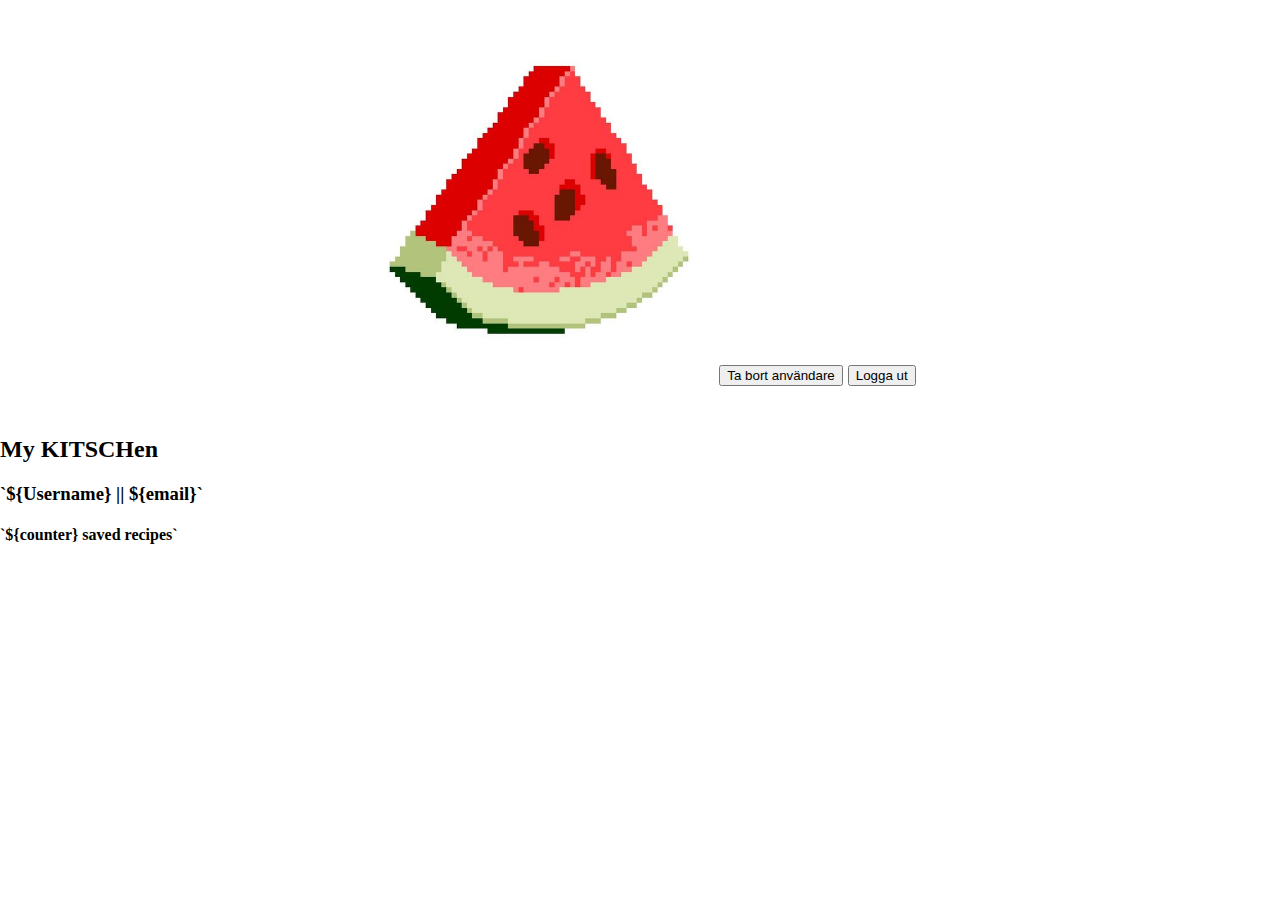
==== components/userpage/userpage.html @ 6696aebd "update" ====
<!DOCTYPE html>
<html lang="en">
<head>
    <meta charset="UTF-8">
    <meta name="viewport" content="width=device-width, initial-scale=1.0">

    <link rel="stylesheet" href="userpage.css">
    <link rel="stylesheet" href="../landingpage/landingpage.css">
    <link rel="stylesheet" href="../landingpage/footer.css">

    <title>My KITSCHen</title>
</head>
<body>
    
    <main id="wrapper">
        <header>
        <div id="userControl">
            <img src="defaultPfp.jpg" alt="default profile picture">
            <button>Ta bort användare</button>
            <button>Logga ut</button>
        </div>
        <div id="userInfo">
            <h2>My KITSCHen</h2>
            <h3>`${Username} || ${email}`</h3>
            <h4>`${counter} saved recipes`</h4>
        </div>
    </header>
    </main>
    
    <script src="userpage.js"></script>
    <script src="userpageContainer.js"></script>
    <script src="../landingpage/footer.js"></script>

</body>
</html>
---- components/landingpage/landingpage.css ----
body {
    margin: 0;
    display: flex;
    flex-direction: column;
}


/*    HEADER och NAV   */
header {
    display: flex;
    flex-direction: column;
    position: relative;
}

.nav_meny {
    position: absolute;
    top: 0;
    left: 0;
    right: 0;
    padding: 10px; 

    height: 70px;
    z-index: 99;
}

.logo {
    z-index: 99;
    position: absolute;
    top: 20px;
    left: 20px;
    width: 85px; 
    cursor: pointer;   

    background-image: url(/media/img/logo1.png);
    background-size: cover;
    background-repeat: no-repeat;
    background-position: center;
}

.user_logo {
    z-index: 99;
    position: absolute;
    bottom: 700px;  /*  konstigt?? */
    right: 10px;
    width: 20px; 
    height: 20px;
    cursor: pointer; 

    background-image: url(/media/img/usericon.png);
    background-size: cover;
    background-repeat: no-repeat;
    background-position: center;
}

.landing_picture {
    background-image: url(./media/img/omslag1.png);
}


header img:first-of-type {
    position: relative;
    height: 350px;
    object-fit: cover;
}

h1{
    position: absolute;
    /*background-color: rgba(0, 0, 0, 0.4);*/
    background-color: white;
    margin:0;
    padding: 1.1% 4.5%;
    top: 15%;
    left: 33%;
    font-size: 75px;
    font-family: bigpixelShadow;
}

header div:nth-of-type(1) {
    text-align: center;
    padding: 30px;
    font-size: 20px;
}

header .img_bottom {
    display: flex;
    justify-content: center;
    align-items: center;
    
}

header .img_bottom img {
    height: 356px;
}





/*    MAIN    */

#content {
    display: flex;
    flex-direction: column;
    
    margin: 0px 0 100px 0;   /*   MAIN HAR MARGIN   ->  vitt space  */
}

#sort {
    border: 1px solid rgb(159, 205, 177);
    height: 800px;
 
    display: flex;
    flex-direction: column;
}

/*  sektionen med matchade recept */
#matched_recepies {

    height: auto;
    display: flex;
    flex-direction: column;
}

/* sektionen för ALLA recept */

#recipes_all {

    margin-top: 3%;
    height: 1600px;
    border: 1px solid rgb(159, 205, 177);

    display: flex;
    flex-direction: column;
}

footer {
    height: 400px;
    background-color: white;

    display: flex;
    flex-direction: column;
}
---- components/landingpage/footer.css ----
#contactUsP, #contactUsP2{
    white-space: pre;
}
#aboutUsImage{
    background-image: url(../../media/img/logo1.png);
    background-size: cover;
    width: 300px;
    height: 150px;
}
a
#infoDivImg{
    background-image: url(../../media/img/forky.png);
    background-size: cover;
    height: 500px;
    width: 100px;
}

#contactUsDiv{
    display: flex;
    flex-direction: row;


}

#big3Div{
    display: flex;
    flex-direction: row;
    justify-content: space-between;

    max-width: 900px;
}

/* #contactHeadersDiv{
    display: flex;
    flex-direction: row;
    
} */
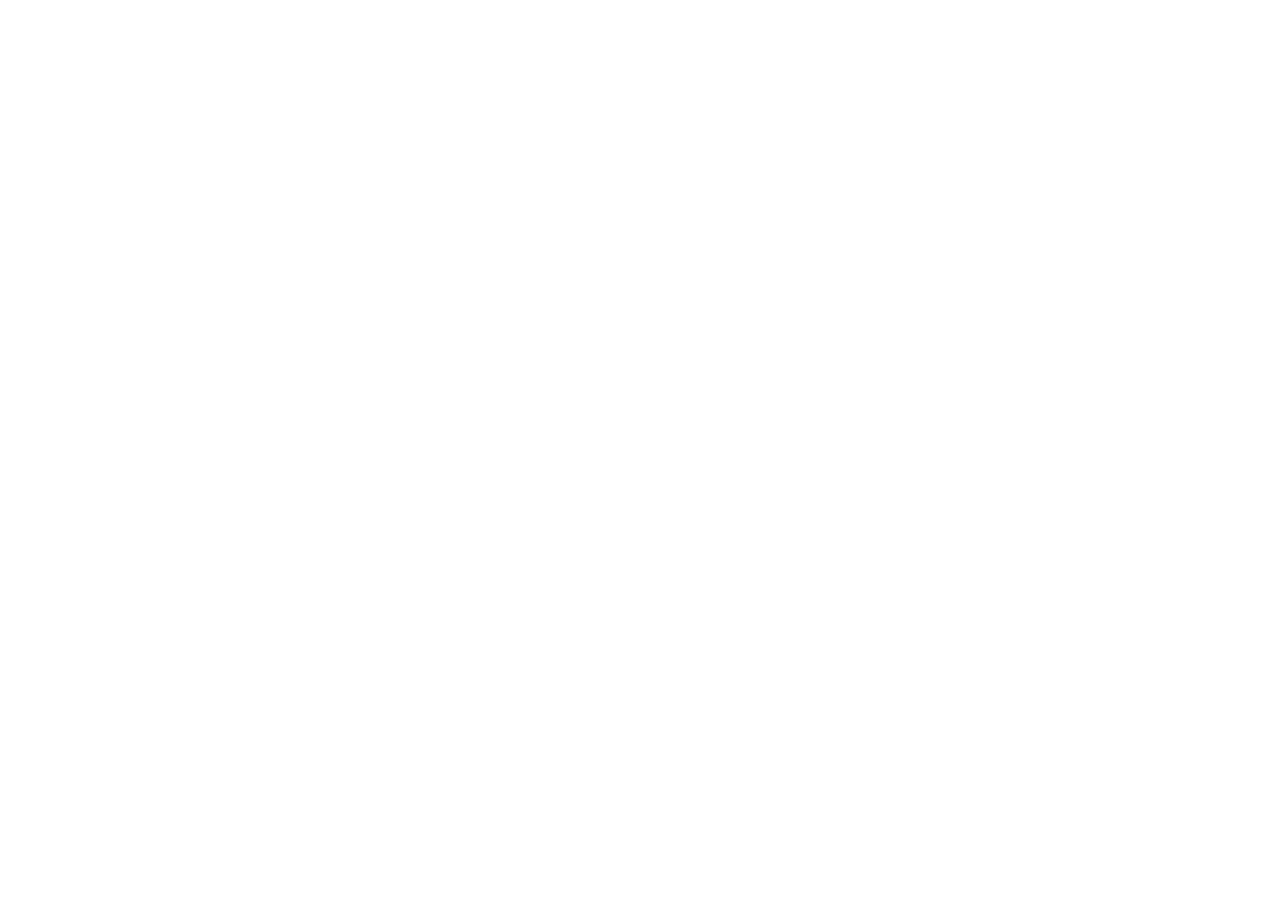
==== commit e2954449: "fix" ====
--- a/components/userpage/userpage.html
+++ b/components/userpage/userpage.html
@@ -12,24 +12,12 @@
 </head>
 <body>
     
-    <main id="wrapper">
-        <header>
-        <div id="userControl">
-            <img src="defaultPfp.jpg" alt="default profile picture">
-            <button>Ta bort användare</button>
-            <button>Logga ut</button>
-        </div>
-        <div id="userInfo">
-            <h2>My KITSCHen</h2>
-            <h3>`${Username} || ${email}`</h3>
-            <h4>`${counter} saved recipes`</h4>
-        </div>
-    </header>
-    </main>
+    <main id="wrapper"></main>
     
+    <script src="../landingpage/footer.js"></script>
+    <script src="userpageContainer.js"></script>
+    <script src="renderUserpage.js"></script>
     <script src="userpage.js"></script>
-    <script src="userpageContainer.js"></script>
-    <script src="../landingpage/footer.js"></script>
-
+    
 </body>
 </html>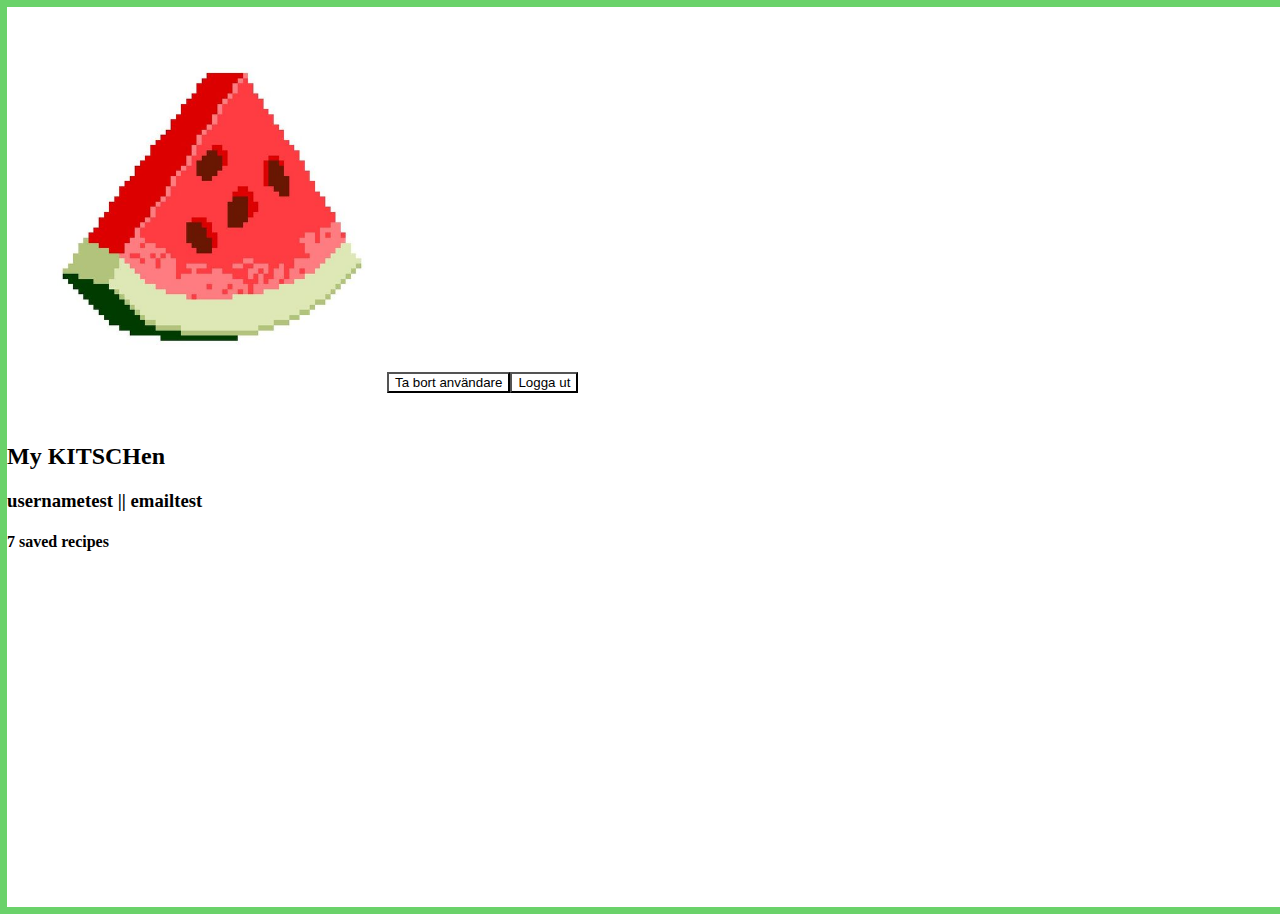
==== commit fce92ebb: "bygg på userpage, token tillbaka i local storage  och mer fix med token" ====
--- a/components/userpage/userpage.html
+++ b/components/userpage/userpage.html
@@ -7,17 +7,24 @@
     <link rel="stylesheet" href="userpage.css">
     <link rel="stylesheet" href="../landingpage/landingpage.css">
     <link rel="stylesheet" href="../landingpage/footer.css">
+    <link rel="stylesheet" href="../login/login.css">
 
     <title>My KITSCHen</title>
 </head>
+
 <body>
     
     <main id="wrapper"></main>
-    
+
+    <script src="../../logic/state.js"></script>
+    <script src="../../logic/fetcher.js"></script>
+
+    <script src="../login/login.js"></script>
+
     <script src="../landingpage/footer.js"></script>
     <script src="userpageContainer.js"></script>
     <script src="renderUserpage.js"></script>
     <script src="userpage.js"></script>
-    
+   
 </body>
 </html>--- a/components/userpage/userpage.css
+++ b/components/userpage/userpage.css
@@ -0,0 +1,5 @@
+/*  test att wrappern syns */
+#wrapper{
+    height: 100vh;
+    border: 7px solid rgb(106, 210, 106);
+}--- a/components/landingpage/footer.css
+++ b/components/landingpage/footer.css
@@ -1,33 +1,36 @@
-#contactUsP, #contactUsP2{
+
+
+#contactUsP, #contactUsP2, #followUsP{
     white-space: pre;
+    font-family: Arial, Helvetica, sans-serif;
+
 }
-#aboutUsImage{
+/* #aboutUsImage{
     background-image: url(../../media/img/logo1.png);
     background-size: cover;
     width: 300px;
     height: 150px;
-}
-a
+} */
+
 #infoDivImg{
     background-image: url(../../media/img/forky.png);
     background-size: cover;
-    height: 500px;
+    height: 120px;
     width: 100px;
+    top: -65px;
+  position: relative
 }
 
 #contactUsDiv{
     display: flex;
     flex-direction: row;
+}
 
-
-}
 
 #big3Div{
     display: flex;
     flex-direction: row;
     justify-content: space-between;
-
-    max-width: 900px;
 }
 
 /* #contactHeadersDiv{
--- a/components/login/login.css
+++ b/components/login/login.css
@@ -0,0 +1,38 @@
+
+#wrapper{
+    height: 100vh;
+    width: 100vw;
+    background-image: url('../../media/foodpicture.jpg') ;
+    background-position: center;
+    background-size: cover;
+    background-repeat: no-repeat;
+
+    display: flex;
+    flex-direction: row;
+}
+
+#logRegContainer{
+    display: inline-block;
+    background-color: white;
+    padding: 50px;
+
+    align-self: center;
+
+    display: flex;
+    flex-direction: column;
+}
+
+#loginTitle{
+    text-align: center;
+    align-self: center;
+
+}
+
+button{
+   background-color: white;
+}
+
+form{
+    display: flex;
+    flex-direction: column;
+}
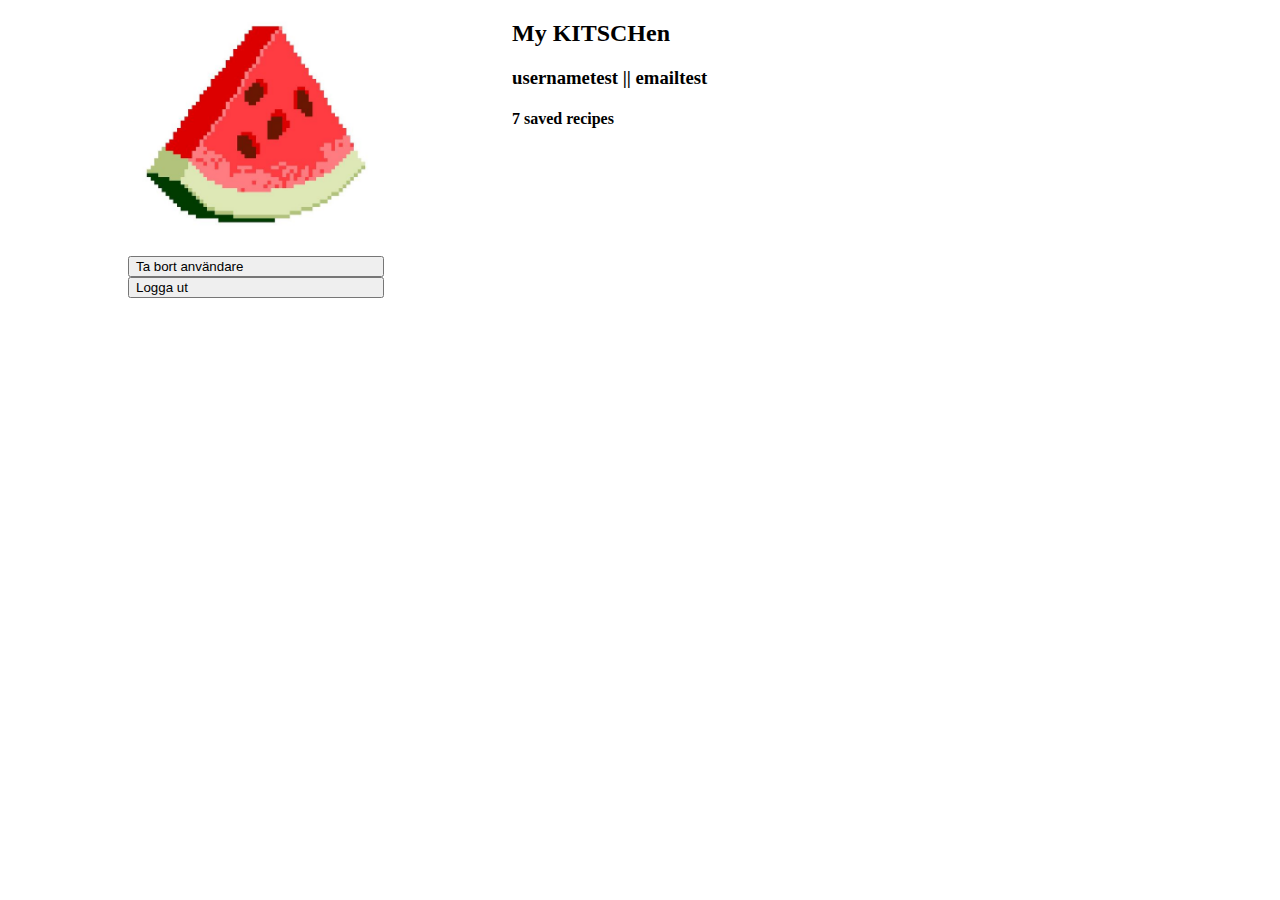
==== commit 2034fa04: "css i userpage" ====
--- a/components/userpage/userpage.html
+++ b/components/userpage/userpage.html
@@ -14,7 +14,7 @@
 
 <body>
     
-    <main id="wrapper"></main>
+    <main id="wrapper" class="userPage"></main>
 
     <script src="../../logic/state.js"></script>
     <script src="../../logic/fetcher.js"></script>
--- a/components/userpage/userpage.css
+++ b/components/userpage/userpage.css
@@ -1,5 +1,25 @@
-/*  test att wrappern syns */
-#wrapper{
-    height: 100vh;
-    border: 7px solid rgb(106, 210, 106);
-}+.userHeader{
+    display: flex;
+    flex-direction: row;
+
+}
+
+    #userControl{
+        width: 40vw;
+
+        display: flex;
+        flex-direction: column;
+        align-items:center ;
+    }   
+        #userControl *{
+            width: 20vw;
+            display: flex;
+        }
+
+        #userControl img{
+            height: 20vw;
+        }
+
+    #userInfo{
+        width: 60vw;
+    }--- a/components/landingpage/landingpage.css
+++ b/components/landingpage/landingpage.css
@@ -6,10 +6,15 @@
 
 
 /*    HEADER och NAV   */
-header {
+header .mainHeader {
     display: flex;
     flex-direction: column;
     position: relative;
+}
+
+.slogan_text {
+    font-family: Arial, Helvetica, sans-serif;
+    font-size: 20px;
 }
 
 .nav_meny {
@@ -42,8 +47,8 @@
     position: absolute;
     bottom: 700px;  /*  konstigt?? */
     right: 10px;
-    width: 20px; 
-    height: 20px;
+    width: 10px; 
+    height: 10px;
     cursor: pointer; 
 
     background-image: url(/media/img/usericon.png);
@@ -57,7 +62,7 @@
 }
 
 
-header img:first-of-type {
+header .mainHeader img:first-of-type {
     position: relative;
     height: 350px;
     object-fit: cover;
@@ -75,20 +80,20 @@
     font-family: bigpixelShadow;
 }
 
-header div:nth-of-type(1) {
+header .mainHeader div:nth-of-type(1) {
     text-align: center;
     padding: 30px;
     font-size: 20px;
 }
 
-header .img_bottom {
+header .mainHeader .img_bottom {
     display: flex;
     justify-content: center;
     align-items: center;
     
 }
 
-header .img_bottom img {
+header .mainHeader .img_bottom img {
     height: 356px;
 }
 
--- a/components/login/login.css
+++ b/components/login/login.css
@@ -2,19 +2,27 @@
 #wrapper{
     height: 100vh;
     width: 100vw;
-    background-image: url('../../media/foodpicture.jpg') ;
-    background-position: center;
-    background-size: cover;
-    background-repeat: no-repeat;
-
     display: flex;
     flex-direction: row;
 }
 
+#wrapper:not(.userPage){
+     background-image: url('../../media/foodpicture.jpg') ;
+    background-position: center;
+    background-size: cover;
+    background-repeat: no-repeat;
+}
+
+/*  KITSCH LOGGA IN KNAPP & SKAPA KONTO KNAPP */
+
 #logRegContainer{
-    display: inline-block;
+    display: flex;
+    justify-content: center;
     background-color: white;
     padding: 50px;
+    height: 250px;
+    width: 250px;
+    margin-left: 5%;
 
     align-self: center;
 
@@ -22,17 +30,121 @@
     flex-direction: column;
 }
 
+.title_login{
+    font-family: bigpixelShadow;
+    font-size: 50px;
+    margin-left: 5%;
+    margin-bottom: 10%;
+}
+
+#buttons {
+    margin-left: 5%;
+    margin-bottom: 15%;
+}
+
+.terms {
+    margin-left: 5%;
+}
+
+.login_btn{
+    height: 40px;
+    width: 105px;
+    border: 1px solid black;
+    /*border-top-left-radius: 15px;
+    border-bottom-left-radius: 15px;*/
+
+    background-color: white;
+}
+
+.login_btn:hover {
+    background-color: black;
+    color: white;
+    transition: 1s;
+}
+
+.skapakonto_btn {
+
+    border: 1px solid black;
+    /*border-top-right-radius: 15px;
+    border-bottom-right-radius: 15px;*/
+    height: 40px;
+    width: 105px;
+    background-color: white;
+ 
+}
+
+.skapakonto_btn:hover {
+    background-color: black;
+    color: white;
+    transition: 1s;
+}
+
+.terms {
+    font-family: Arial, Helvetica, sans-serif;
+}
+
+
+
+/*  LOGGA IN RUTA  */
+
 #loginTitle{
     text-align: center;
     align-self: center;
 
+    font-family: bigpixelShadow;
+    font-size: 50px;
+    margin-bottom: 10%;
+
 }
 
-button{
-   background-color: white;
-}
 
 form{
     display: flex;
     flex-direction: column;
 }
+
+.name {
+    height: 30px;
+    border: 1px solid black;
+    margin-bottom: 5%;
+   /*border-radius: 15px;*/
+}
+
+.passw {
+    height: 30px;
+    border: 1px solid black;
+    margin-bottom: 10%;
+    /*border-radius: 15px;*/
+}
+
+#login_btn_two, .register{
+    height: 35px;
+    background-color: black;
+    color: white;
+    border: 1px solid black;
+}
+
+.register {
+    margin-bottom: 50px;
+}
+
+
+
+/*  SKAPA ANVÄNDARE RUTA registrerings formulär  */
+
+.email_mail, .newUser, .newpass, .repeatpass {
+    height: 30px;
+    border: 1px solid black;
+    margin-bottom: 5%;
+}
+
+.loginTitle_reg{
+
+    text-align: center;
+    align-self: center;
+
+    font-family: bigpixelShadow;
+    font-size: 50px;
+    margin-bottom: 10%;
+    margin-top: 5%;
+}
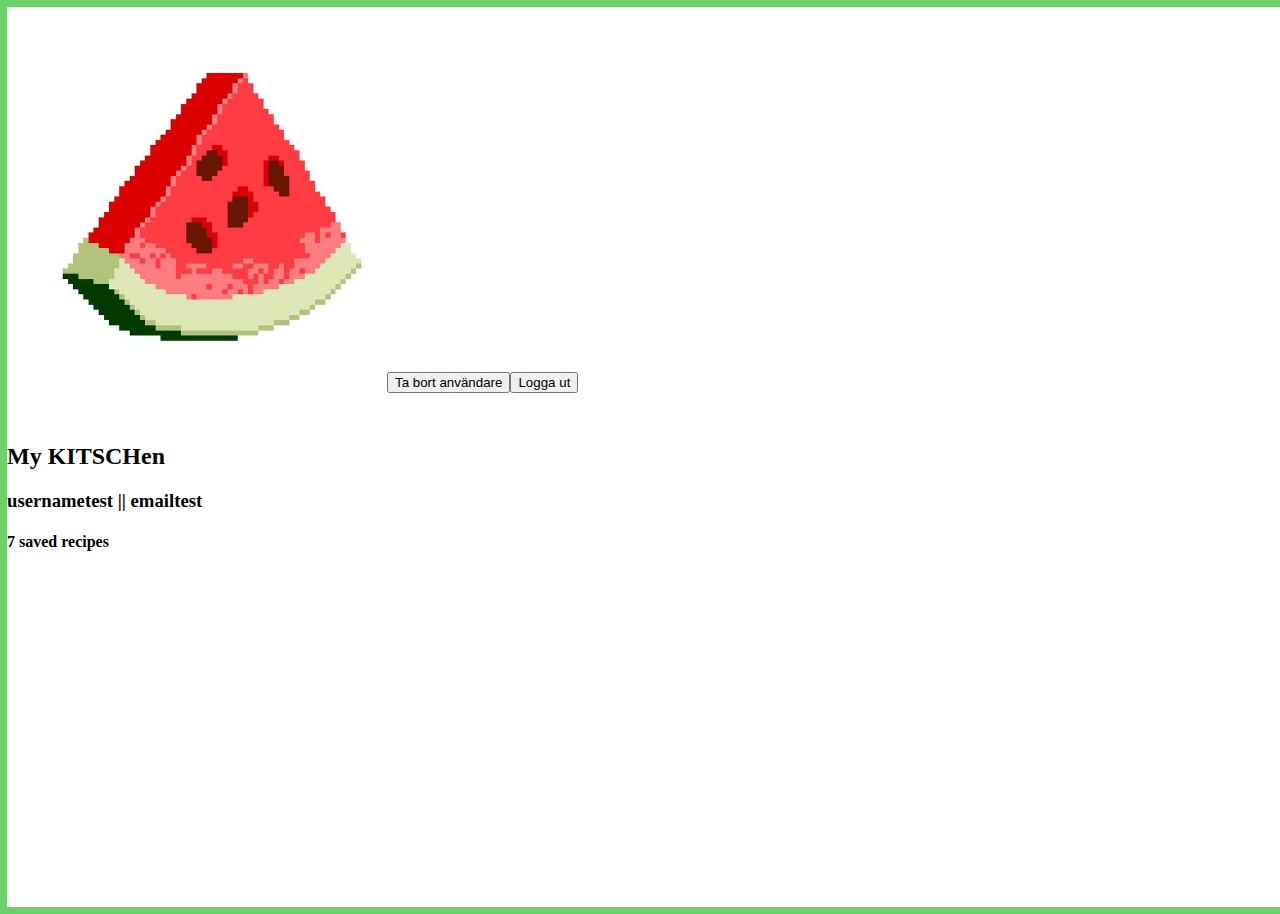
==== commit 57d6e7e2: "Revert "css i userpage"" ====
--- a/components/userpage/userpage.html
+++ b/components/userpage/userpage.html
@@ -14,7 +14,7 @@
 
 <body>
     
-    <main id="wrapper" class="userPage"></main>
+    <main id="wrapper"></main>
 
     <script src="../../logic/state.js"></script>
     <script src="../../logic/fetcher.js"></script>
--- a/components/userpage/userpage.css
+++ b/components/userpage/userpage.css
@@ -1,25 +1,5 @@
-.userHeader{
-    display: flex;
-    flex-direction: row;
-
-}
-
-    #userControl{
-        width: 40vw;
-
-        display: flex;
-        flex-direction: column;
-        align-items:center ;
-    }   
-        #userControl *{
-            width: 20vw;
-            display: flex;
-        }
-
-        #userControl img{
-            height: 20vw;
-        }
-
-    #userInfo{
-        width: 60vw;
-    }+/*  test att wrappern syns */
+#wrapper{
+    height: 100vh;
+    border: 7px solid rgb(106, 210, 106);
+}--- a/components/landingpage/landingpage.css
+++ b/components/landingpage/landingpage.css
@@ -6,7 +6,7 @@
 
 
 /*    HEADER och NAV   */
-header .mainHeader {
+header {
     display: flex;
     flex-direction: column;
     position: relative;
@@ -62,7 +62,7 @@
 }
 
 
-header .mainHeader img:first-of-type {
+header img:first-of-type {
     position: relative;
     height: 350px;
     object-fit: cover;
@@ -80,20 +80,20 @@
     font-family: bigpixelShadow;
 }
 
-header .mainHeader div:nth-of-type(1) {
+header div:nth-of-type(1) {
     text-align: center;
     padding: 30px;
     font-size: 20px;
 }
 
-header .mainHeader .img_bottom {
+header .img_bottom {
     display: flex;
     justify-content: center;
     align-items: center;
     
 }
 
-header .mainHeader .img_bottom img {
+header .img_bottom img {
     height: 356px;
 }
 
--- a/components/login/login.css
+++ b/components/login/login.css
@@ -2,15 +2,13 @@
 #wrapper{
     height: 100vh;
     width: 100vw;
-    display: flex;
-    flex-direction: row;
-}
-
-#wrapper:not(.userPage){
-     background-image: url('../../media/foodpicture.jpg') ;
+    background-image: url('../../media/foodpicture.jpg') ;
     background-position: center;
     background-size: cover;
     background-repeat: no-repeat;
+
+    display: flex;
+    flex-direction: row;
 }
 
 /*  KITSCH LOGGA IN KNAPP & SKAPA KONTO KNAPP */
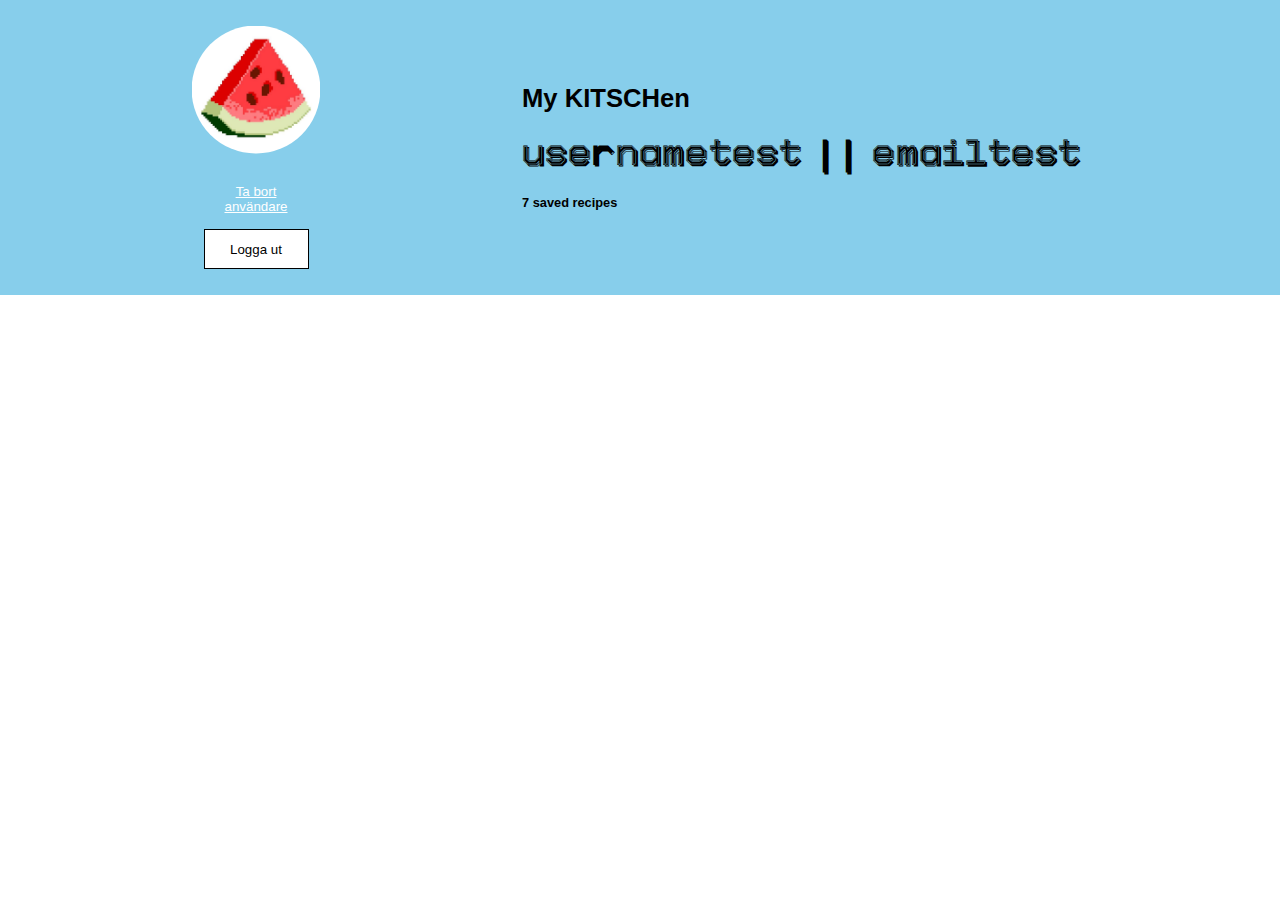
==== commit 438b5f6b: "userpage css" ====
--- a/components/userpage/userpage.html
+++ b/components/userpage/userpage.html
@@ -4,10 +4,9 @@
     <meta charset="UTF-8">
     <meta name="viewport" content="width=device-width, initial-scale=1.0">
 
+    <link rel="stylesheet" href="../../index.css">
     <link rel="stylesheet" href="userpage.css">
-    <link rel="stylesheet" href="../landingpage/landingpage.css">
     <link rel="stylesheet" href="../landingpage/footer.css">
-    <link rel="stylesheet" href="../login/login.css">
 
     <title>My KITSCHen</title>
 </head>
@@ -19,8 +18,6 @@
     <script src="../../logic/state.js"></script>
     <script src="../../logic/fetcher.js"></script>
 
-    <script src="../login/login.js"></script>
-
     <script src="../landingpage/footer.js"></script>
     <script src="userpageContainer.js"></script>
     <script src="renderUserpage.js"></script>
--- a/index.css
+++ b/index.css
@@ -0,0 +1,10 @@
+body {
+    margin: 0;
+}
+
+/*   font face  */
+
+@font-face {
+    font-family: bigpixelShadow;
+    src: url(./fonts/big_pixel_shadow_demo.otf);
+}
--- a/components/userpage/userpage.css
+++ b/components/userpage/userpage.css
@@ -1,5 +1,72 @@
-/*  test att wrappern syns */
 #wrapper{
+    width: 100vw;
     height: 100vh;
-    border: 7px solid rgb(106, 210, 106);
-}+    display: flex;
+}
+
+    .userHeader{
+        height: fit-content;
+        display: flex;
+        flex-direction: row;
+        align-items: center;
+        
+        background-color: skyblue;
+    }
+
+        #userControl{
+            width: 40vw;
+            display: flex;
+            flex-direction: column;
+            align-items: center;
+            justify-content: center;
+            }
+            #userControl img{
+                width: 10vw;
+                height: 10vw;
+                border-radius: 100%;
+                padding: 2vw;
+            }
+            #userControl button{
+                height: 40px;
+                width: 105px;
+                display: flex;
+                justify-content: center;
+                align-items: center;
+            }
+            #userControl button:first-of-type{
+                background-color: transparent;
+                color: white;
+                text-decoration: underline;
+                border: 0;
+                margin-bottom: 10px;
+            }
+            #userControl button:nth-of-type(2){
+                border: 1px solid black;
+                background-color: white;
+                padding: 5px 15px;
+                margin-bottom: 2vw;
+          
+            }
+
+        #userInfo{
+            width: 60vw;
+            display: flex;
+            flex-direction: column;
+        }
+            #userInfo *{
+                margin: 0;
+                padding: 10px;
+            }
+            #userInfo h2{
+               font-size: 2vw; 
+               font-family: Arial, Helvetica, sans-serif;
+
+            }
+            #userInfo h3{
+               font-size: 2.5vw;
+               font-family: bigpixelShadow ; 
+            }
+            #userInfo h4{
+               font-size: 1vw; 
+               font-family: Arial, Helvetica, sans-serif;
+            }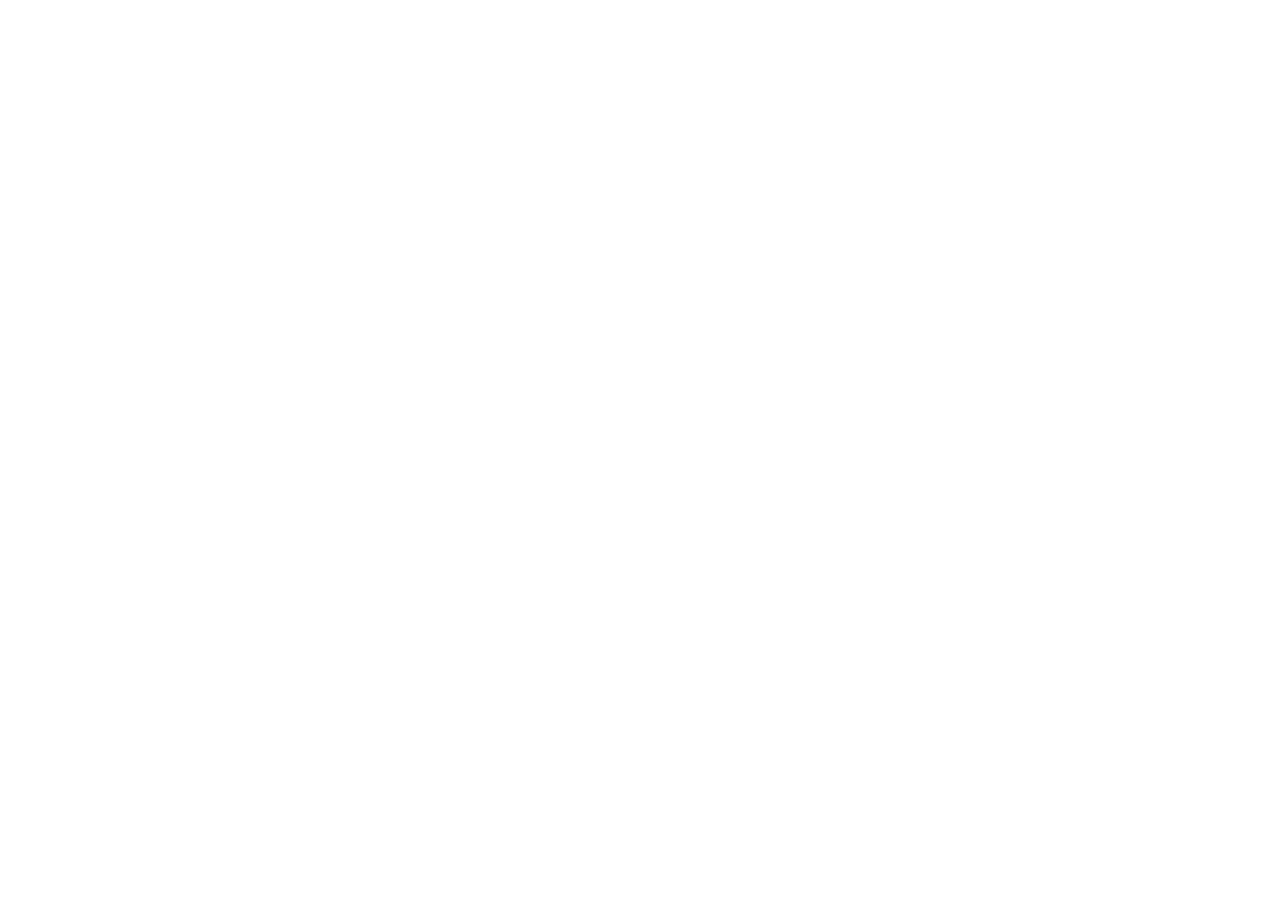
==== commit d9b9a274: "Popup färdig på userpage" ====
--- a/components/userpage/userpage.html
+++ b/components/userpage/userpage.html
@@ -4,9 +4,11 @@
     <meta charset="UTF-8">
     <meta name="viewport" content="width=device-width, initial-scale=1.0">
 
-    <link rel="stylesheet" href="../../index.css">
     <link rel="stylesheet" href="userpage.css">
+    <link rel="stylesheet" href="../landingpage/landingpage.css">
     <link rel="stylesheet" href="../landingpage/footer.css">
+    <link rel="stylesheet" href="../login/login.css">
+    <link rel="stylesheet" href="userPagePopUp.css">
 
     <title>My KITSCHen</title>
 </head>
@@ -18,9 +20,12 @@
     <script src="../../logic/state.js"></script>
     <script src="../../logic/fetcher.js"></script>
 
+    <script src="../login/login.js"></script>
+
     <script src="../landingpage/footer.js"></script>
     <script src="userpageContainer.js"></script>
     <script src="renderUserpage.js"></script>
+    <script src="../../components/landingpage/popup.js"></script>
     <script src="userpage.js"></script>
    
 </body>
--- a/components/landingpage/landingpage.css
+++ b/components/landingpage/landingpage.css
@@ -0,0 +1,149 @@
+body {
+    margin: 0;
+    display: flex;
+    flex-direction: column;
+}
+
+
+/*    HEADER och NAV   */
+header {
+    display: flex;
+    flex-direction: column;
+    position: relative;
+}
+
+.slogan_text p{
+    font-family:Arial, Helvetica, sans-serif;
+    font-size: 17px;
+}
+
+.nav_meny {
+    position: absolute;
+    top: 0;
+    left: 0;
+    right: 0;
+    padding: 10px; 
+
+    height: 70px;
+    z-index: 99;
+}
+
+.logo {
+    z-index: 99;
+    position: absolute;
+    top: 20px;
+    left: 20px;
+    width: 85px; 
+    cursor: pointer;   
+
+    background-image: url(/media/img/logo1.png);
+    background-size: cover;
+    background-repeat: no-repeat;
+    background-position: center;
+}
+
+.user_logo {
+    z-index: 99;
+    position: absolute;
+    bottom: 700px;  /*  konstigt?? */
+    right: 10px;
+    width: 10px; 
+    height: 10px;
+    cursor: pointer; 
+
+    background-image: url(/media/img/usericon.png);
+    background-size: cover;
+    background-repeat: no-repeat;
+    background-position: center;
+}
+
+.landing_picture {
+    background-image: url(./media/img/omslag1.png);
+}
+
+
+header img:first-of-type {
+    position: relative;
+    height: 350px;
+    object-fit: cover;
+}
+
+h1{
+    position: absolute;
+    /*background-color: rgba(0, 0, 0, 0.4);*/
+    background-color: white;
+    margin:0;
+    padding: 1.1% 4.5%;
+    top: 15%;
+    left: 33%;
+    font-size: 75px;
+    font-family: bigpixelShadow;
+}
+
+header div:nth-of-type(1) {
+    text-align: center;
+    padding: 30px;
+    font-size: 20px;
+}
+
+header .img_bottom {
+    display: flex;
+    justify-content: center;
+    align-items: center;
+    
+}
+
+header .img_bottom img {
+    height: 356px;
+}
+
+
+
+
+
+/*    MAIN    */
+
+#content {
+    display: flex;
+    flex-direction: column;
+    
+    margin: 0px 0 100px 0;   /*   MAIN HAR MARGIN   ->  vitt space  */
+}
+
+#sort {
+    border: 1px solid rgb(159, 205, 177);
+    height: 800px;
+    padding-bottom: 4%;
+ 
+    display: flex;
+    flex-direction: column;
+}
+
+/*  sektionen med matchade recept */
+#matched_recepies {
+    padding-bottom: 4%;
+    padding-top: 3%;
+    height: auto;
+    display: flex;
+    flex-direction: column;
+}
+
+/* sektionen för ALLA recept */
+
+#recipes_all {
+
+    padding-top: 1%;
+    padding-bottom: 5%;
+    height: 1600px;
+    border: 1px solid rgb(159, 205, 177);
+
+    display: flex;
+    flex-direction: column;
+}
+
+footer {
+    height: auto;
+    background-color: white;
+    display: flex;
+    flex-direction: column;
+}--- a/components/login/login.css
+++ b/components/login/login.css
@@ -0,0 +1,148 @@
+
+#wrapper{
+    height: 100vh;
+    width: 100vw;
+    background-image: url('../../media/foodpicture.jpg') ;
+    background-position: center;
+    background-size: cover;
+    background-repeat: no-repeat;
+
+    display: flex;
+    flex-direction: row;
+}
+
+/*  KITSCH LOGGA IN KNAPP & SKAPA KONTO KNAPP */
+
+#logRegContainer{
+    display: flex;
+    justify-content: center;
+    background-color: white;
+    padding: 50px;
+    height: 250px;
+    width: 250px;
+    margin-left: 5%;
+
+    align-self: center;
+
+    display: flex;
+    flex-direction: column;
+}
+
+.title_login{
+    font-family: bigpixelShadow;
+    font-size: 50px;
+    margin-left: 5%;
+    margin-bottom: 10%;
+}
+
+#buttons {
+    margin-left: 5%;
+    margin-bottom: 15%;
+}
+
+.terms {
+    margin-left: 5%;
+}
+
+.login_btn{
+    height: 40px;
+    width: 105px;
+    border: 1px solid black;
+    /*border-top-left-radius: 15px;
+    border-bottom-left-radius: 15px;*/
+
+    background-color: white;
+}
+
+.login_btn:hover {
+    background-color: black;
+    color: white;
+    transition: 0.5s;
+}
+
+.skapakonto_btn {
+
+    border: 1px solid black;
+    /*border-top-right-radius: 15px;
+    border-bottom-right-radius: 15px;*/
+    height: 40px;
+    width: 105px;
+    background-color: white;
+ 
+}
+
+.skapakonto_btn:hover {
+    background-color: black;
+    color: white;
+    transition: 0.5s;
+}
+
+.terms {
+    font-family: Arial, Helvetica, sans-serif;
+}
+
+
+
+/*  LOGGA IN RUTA  */
+
+#loginTitle{
+    text-align: center;
+    align-self: center;
+
+    font-family: bigpixelShadow;
+    font-size: 50px;
+    margin-bottom: 10%;
+
+}
+
+
+form{
+    display: flex;
+    flex-direction: column;
+}
+
+.name {
+    height: 30px;
+    border: 1px solid black;
+    margin-bottom: 5%;
+   /*border-radius: 15px;*/
+}
+
+.passw {
+    height: 30px;
+    border: 1px solid black;
+    margin-bottom: 10%;
+    /*border-radius: 15px;*/
+}
+
+#login_btn_two, .register{
+    height: 35px;
+    background-color: black;
+    color: white;
+    border: 1px solid black;
+}
+
+.register {
+    margin-bottom: 50px;
+}
+
+
+
+/*  SKAPA ANVÄNDARE RUTA registrerings formulär  */
+
+.email_mail, .newUser, .newpass, .repeatpass {
+    height: 30px;
+    border: 1px solid black;
+    margin-bottom: 5%;
+}
+
+.loginTitle_reg{
+
+    text-align: center;
+    align-self: center;
+
+    font-family: bigpixelShadow;
+    font-size: 50px;
+    margin-bottom: 10%;
+    margin-top: 5%;
+}
--- a/components/userpage/userPagePopUp.css
+++ b/components/userpage/userPagePopUp.css
@@ -0,0 +1,197 @@
+@font-face {
+    font-family: bigpixelShadow;
+    src: url(../../fonts/big_pixel_shadow_demo.otf);
+}
+
+/* Dialog element */
+dialog {
+    width: 90.5vw; 
+    /*max-width: 1500px;  Maximum width of the dialog */
+    border: none; 
+    box-shadow: 0 4px 8px rgba(0,0,0,0.1); 
+    background: #ffffff; 
+    position: fixed;
+    top: 100%;
+    left: 50%;
+    transform: translate(-50%, -50%); /* centrera */
+    z-index: 1000; 
+    padding: 0px;
+    overflow: auto;
+}
+
+dialog:focus {
+    outline: none; /* Tar bort den blåa border när dialog är aktiv */
+}
+
+dialog::backdrop {
+    background-color: rgba(61, 59, 59, 0.729);
+}
+
+/*  wrapper i dialog */
+#popupWrapper {
+    border: none;
+    margin: 0;
+    padding: 0;
+    display: flex;
+    flex-direction: column; 
+    align-items: center; 
+
+   
+}
+
+/* Styling for the exit image (close button) */
+#exitImg {
+    
+    cursor: pointer;
+    width: 24px;
+    height: 24px;
+    position: absolute; /* Positionera stängknappen */
+    top: 10px; 
+    right: 10px; 
+    z-index: 99;
+} 
+
+/* Header bilden ( statiska bild ) */
+#headerImg {
+    width: 100%;
+    height: 300px;
+    object-fit: cover;
+    z-index: 0; 
+}
+
+
+/*  DIV för popupbild + titel */
+#divInPopUp {
+    margin-bottom: 0;
+    display: flex; 
+    flex-direction: row;
+    width: 1000px;
+    
+    /*margin-top: -12%*/
+}
+
+
+/*  Varje recept bild  */
+#popupImg {
+  
+    height: 400px;
+     
+    z-index: 1;
+    top: -150px;
+
+    /*bottom: 100px;*/
+
+    position: relative;
+
+    border-radius: 10px;
+}
+
+
+/* Recept title */
+#popUpTitle {
+   
+    color: #333333; 
+    font-family: bigpixelShadow;
+    font-size: 37px; 
+    margin: 0;
+    padding: 7% 5% 0% 5%;
+    
+    margin-bottom: 0;
+    flex-grow: 1; 
+}
+
+#recipeTime {
+    font-size: 20px;
+}
+
+/*  rank stjärnor i popup */
+.rank_img_popup {
+    height: 20px;
+    width: 20px;
+}
+
+
+/*  like knapp i popUP*/
+
+.like_btn_popup {
+    
+    background-color: white;
+    border: 1px solid rgb(103, 103, 103);
+    height: 40px;
+    width: 80px;
+    border-radius: 8px;
+}
+
+.like_btn_popup:hover {
+    background-color: black;
+    color: white;
+    transition: 1s;
+}
+
+.like_btn_popup:focus {
+    outline: none;
+}
+
+
+/*   DIV 2 i popUp  -> wrapper för ingredienser och gör så här  */
+#divInPopUpTwo {
+    display: flex;
+    flex-direction: row;
+    margin-top: 0;
+}
+
+/*  Div för Ingredienser */
+#ingredientDiv {
+    display: flex;
+    flex-direction: column;
+    padding: 0 10% 0 10%; 
+}
+
+
+/*  Ingredienser titel  */
+#ingredientListTitle {
+    font-family: Arial, Helvetica, sans-serif;
+    font-size: 25px;
+    margin-top: 0;
+    margin-bottom: 8%;
+}
+
+
+/* Ingredients lista = p */
+#ingredientList {
+    line-height: 1.9;
+    text-align: left;
+    color: #666666;
+    font-size: 20px; 
+    font-family: Arial, Helvetica, sans-serif;
+    margin-bottom: 50%;
+
+}
+
+/*  Div för gör så här -> titel + p */
+#howToDiv {
+    display: flex;
+    flex-direction: column;
+    padding: 0 10% 0 10%;
+}
+
+/*  rubrik */
+#hoWToTitel {
+    margin-bottom: 3%;
+    margin-top: 0;
+
+    font-family: Arial, Helvetica, sans-serif;
+    font-size: 25px;
+}
+
+
+/* p text  */
+#howTo {
+    margin: 0;
+    text-align: left;
+    line-height: 1.5;
+    color: #666666;
+    font-size: 20px;
+    font-family: Arial, Helvetica, sans-serif;
+    margin-bottom: 10%;   
+}
